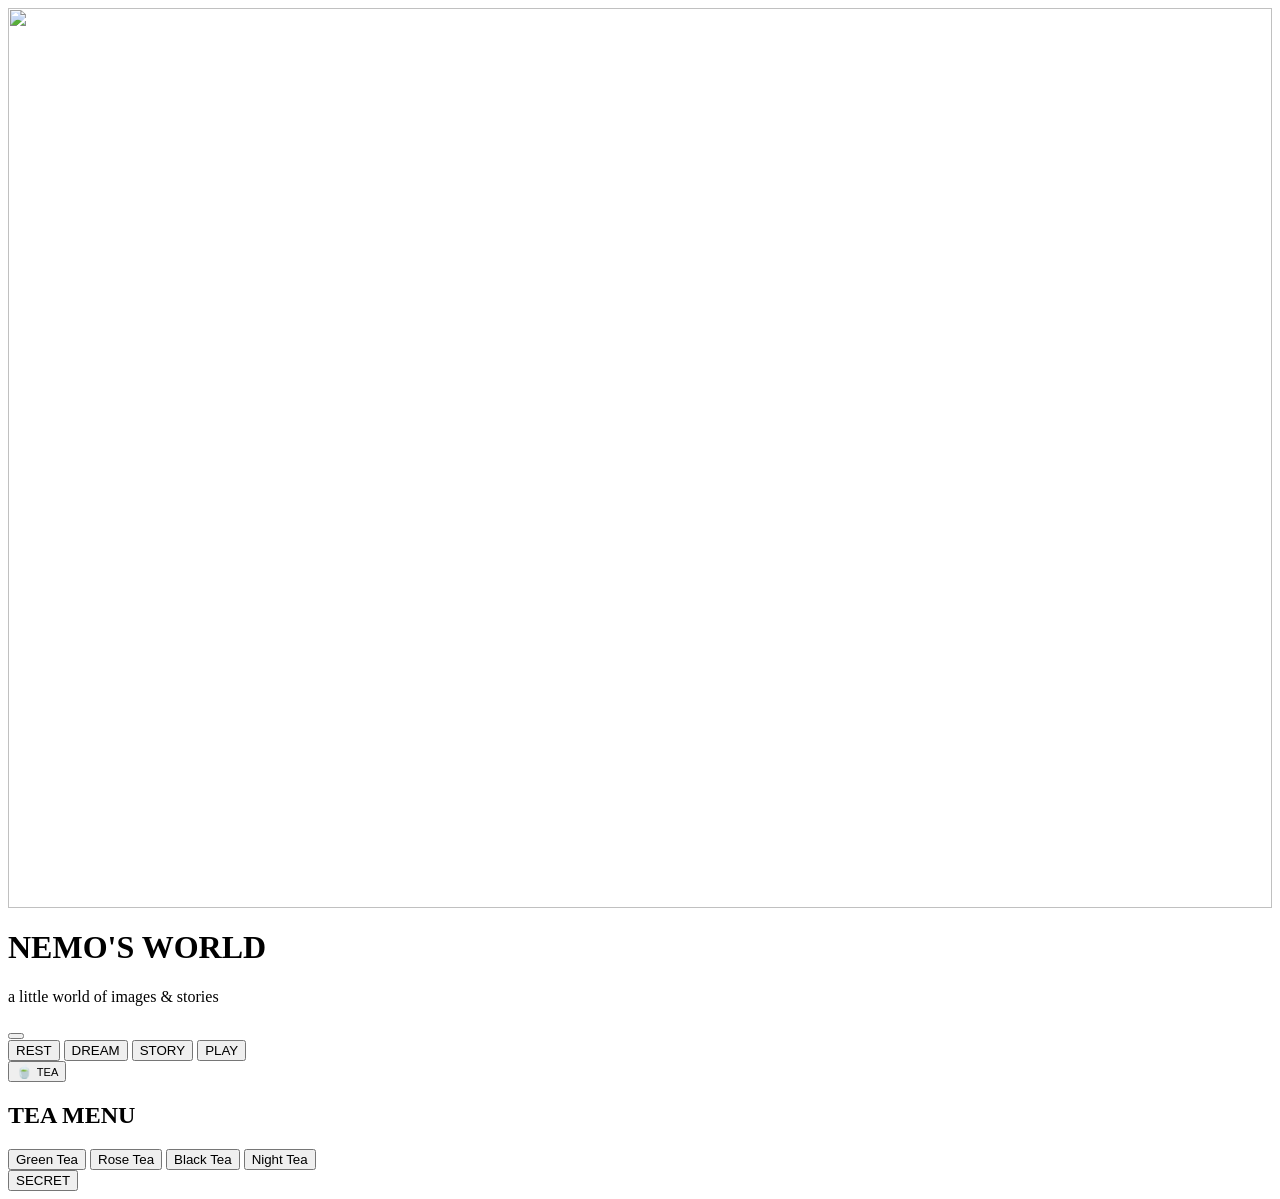
==== index.html @ 345245b6 "Update index.html" ====
<!DOCTYPE html>
<html lang="ko">

<head>
  <meta charset="UTF-8">

  <meta
    name="viewport"
    content="width=device-width, initial-scale=1.0, viewport-fit=cover"
  >

  <title>Nemo's World</title>

  <link rel="stylesheet" href="../style.css">
</head>

<body>

  <main id="main">

    <!-- 낮 / 밤 배경 -->
    <div id="scene">

      <img
        id="day"
        src="https://raw.githubusercontent.com/nemo7925/data-center/refs/heads/main/images/day-test1.PNG"
        alt=""
      >

      <img
        id="night"
        src="https://raw.githubusercontent.com/nemo7925/data-center/refs/heads/main/images/night-test.png"
        alt=""
      >

    </div>


    <!-- 제목 -->
    <div id="title">

      <h1>NEMO'S WORLD</h1>

      <p>
        a little world of images & stories
      </p>

    </div>


    <!-- 별자리 -->
    <button
      id="constellation"
      aria-label="나의 별자리"
    ></button>


    <!-- 메뉴 -->
    <nav id="categories">

      <button
        class="category"
        data-message="REST"
      >
        REST
      </button>

      <button
        class="category"
        data-message="DREAM"
      >
        DREAM
      </button>

      <button
        class="category"
        data-message="STORY"
      >
        STORY
      </button>

      <button
        class="category"
        data-message="PLAY"
      >
        PLAY
      </button>

    </nav>


    <!-- Tea -->
    <button
      id="teaButton"
      aria-label="Tea Menu"
    >

      <span>🍵</span>

      <small>TEA</small>

    </button>


    <!-- Tea 메뉴 -->
    <div id="teaMenu">

      <h2>TEA MENU</h2>

      <button
        class="tea"
        data-tea="GREEN"
      >
        Green Tea
      </button>

      <button
        class="tea"
        data-tea="ROSE"
      >
        Rose Tea
      </button>

      <button
        class="tea"
        data-tea="BLACK"
      >
        Black Tea
      </button>

      <button
        class="tea"
        data-tea="NIGHT"
      >
        Night Tea
      </button>

    </div>


    <!-- Secret -->
    <button id="secret">
      SECRET
    </button>


    <!-- 메시지 -->
    <div id="message"></div>

  </main>


  <script src="../script.js"></script>

</body>

</html>
---- style.css ----
#scene {
  position: relative;

  width: 100%;
  height: 100vh;
  height: 100dvh;

  overflow: hidden;
}

#scene img {
  position: absolute;

  inset: 0;

  width: 100%;
  height: 100%;

  object-fit: contain;

  user-select: none;
  pointer-events: none;

  transition: opacity 1.5s ease;
}

#day {
  opacity: 1;
}

#night {
  opacity: 0;
}
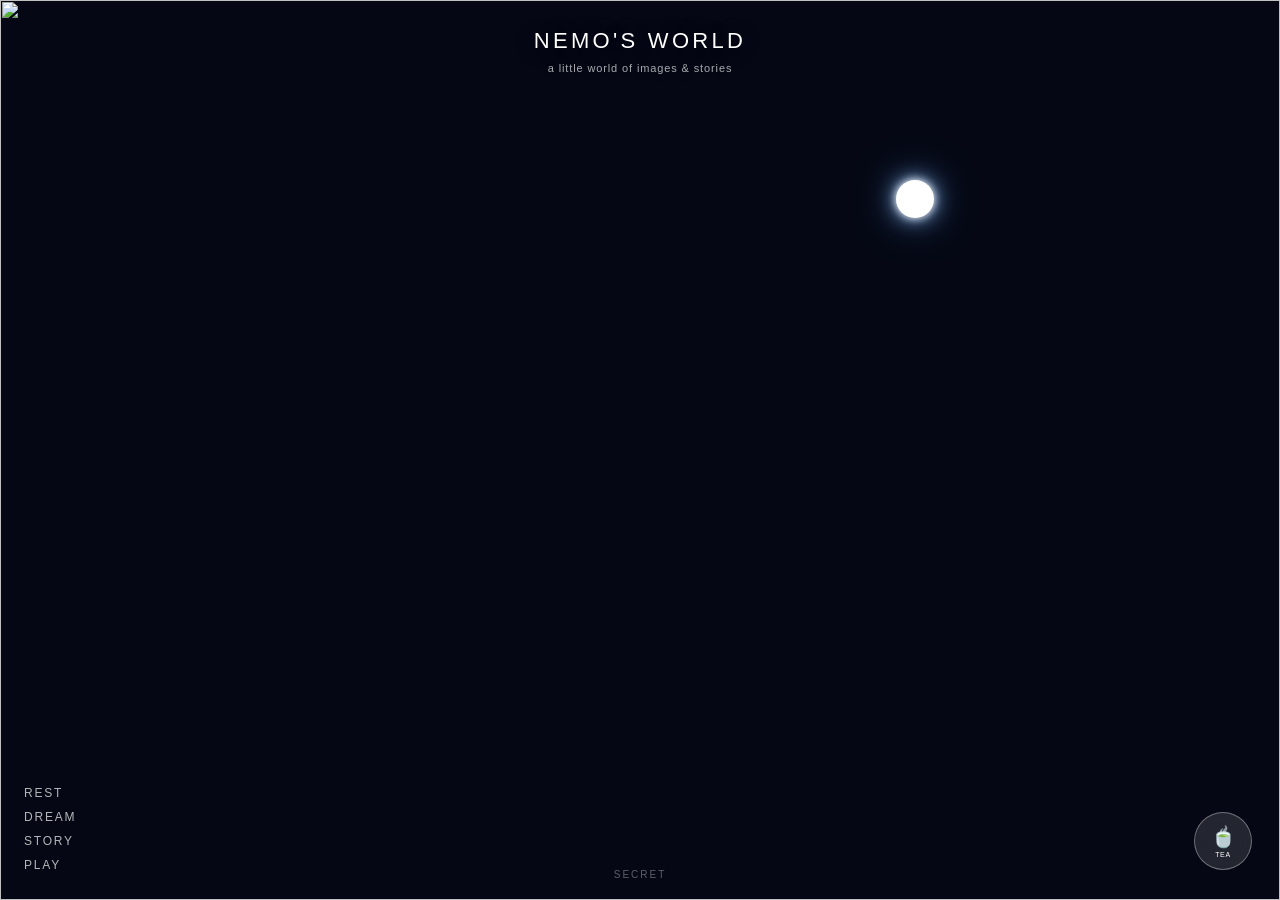
==== commit 11807237: "Update index.html" ====
--- a/index.html
+++ b/index.html
@@ -2,6 +2,7 @@
 <html lang="ko">
 
 <head>
+
   <meta charset="UTF-8">
 
   <meta
@@ -11,14 +12,625 @@
 
   <title>Nemo's World</title>
 
-  <link rel="stylesheet" href="../style.css">
+
+  <style>
+
+    /* ========================================
+       기본
+    ======================================== */
+
+    * {
+      box-sizing: border-box;
+      margin: 0;
+      padding: 0;
+    }
+
+    html,
+    body {
+      width: 100%;
+      height: 100%;
+      overflow: hidden;
+    }
+
+    body {
+      background: #050814;
+      color: white;
+
+      font-family:
+        -apple-system,
+        BlinkMacSystemFont,
+        "Apple SD Gothic Neo",
+        sans-serif;
+    }
+
+
+    /* ========================================
+       메인 화면
+    ======================================== */
+
+    #main {
+
+      position: relative;
+
+      width: 100%;
+
+      height: 100vh;
+      height: 100dvh;
+
+      overflow: hidden;
+
+      touch-action: manipulation;
+    }
+
+
+    /* ========================================
+       낮 / 밤 이미지
+    ======================================== */
+
+    #scene {
+
+      position: absolute;
+
+      inset: 0;
+
+      width: 100%;
+      height: 100%;
+
+      overflow: hidden;
+
+      z-index: 0;
+    }
+
+
+    #scene img {
+
+      position: absolute;
+
+      inset: 0;
+
+      width: 100%;
+      height: 100%;
+
+      /*
+        이미지 전체가 보이도록 설정
+      */
+
+      object-fit: contain;
+
+      object-position: center;
+
+      user-select: none;
+
+      pointer-events: none;
+
+      transition:
+        opacity 1.8s ease;
+    }
+
+
+    /* 낮 */
+
+    #day {
+      opacity: 1;
+    }
+
+
+    /* 밤 */
+
+    #night {
+      opacity: 0;
+    }
+
+
+    /* ========================================
+       사이트 제목
+    ======================================== */
+
+    #title {
+
+      position: absolute;
+
+      top:
+        max(
+          28px,
+          env(safe-area-inset-top)
+        );
+
+      left: 50%;
+
+      transform:
+        translateX(-50%);
+
+      width: 90%;
+
+      text-align: center;
+
+      z-index: 20;
+
+      pointer-events: none;
+
+      text-shadow:
+        0 2px 20px
+        rgba(0, 0, 0, 0.4);
+    }
+
+
+    #title h1 {
+
+      font-size: 22px;
+
+      font-weight: 400;
+
+      letter-spacing: 0.15em;
+    }
+
+
+    #title p {
+
+      margin-top: 8px;
+
+      font-size: 11px;
+
+      opacity: 0.65;
+
+      letter-spacing: 0.08em;
+    }
+
+
+    /* ========================================
+       메뉴
+    ======================================== */
+
+    #categories {
+
+      position: absolute;
+
+      left: 24px;
+
+      bottom:
+        calc(
+          28px +
+          env(safe-area-inset-bottom)
+        );
+
+      display: flex;
+
+      flex-direction: column;
+
+      gap: 10px;
+
+      z-index: 30;
+    }
+
+
+    .category {
+
+      border: none;
+
+      background: none;
+
+      color: white;
+
+      font-size: 12px;
+
+      letter-spacing: 0.15em;
+
+      opacity: 0.7;
+
+      cursor: pointer;
+
+      text-align: left;
+
+      transition:
+        opacity 0.3s ease,
+        transform 0.3s ease;
+    }
+
+
+    .category:hover {
+
+      opacity: 1;
+
+      transform:
+        translateX(5px);
+    }
+
+
+    /* ========================================
+       별자리 버튼
+    ======================================== */
+
+    #constellation {
+
+      position: absolute;
+
+      /*
+        임시 위치
+        나중에 그림에 맞춰 조정
+      */
+
+      top: 20%;
+
+      left: 70%;
+
+      width: 38px;
+
+      height: 38px;
+
+      border: none;
+
+      border-radius: 50%;
+
+      background: white;
+
+      cursor: pointer;
+
+      z-index: 25;
+
+      box-shadow:
+
+        0 0 8px white,
+
+        0 0 20px
+        rgba(150, 200, 255, 0.9),
+
+        0 0 40px
+        rgba(100, 160, 255, 0.6);
+
+      animation:
+        starPulse 3s
+        ease-in-out
+        infinite;
+    }
+
+
+    @keyframes starPulse {
+
+      0%,
+      100% {
+
+        transform:
+          scale(0.8);
+
+        opacity: 0.65;
+      }
+
+      50% {
+
+        transform:
+          scale(1);
+
+        opacity: 1;
+      }
+    }
+
+
+    /* ========================================
+       TEA 버튼
+    ======================================== */
+
+    #teaButton {
+
+      position: absolute;
+
+      right: 28px;
+
+      bottom:
+        calc(
+          30px +
+          env(safe-area-inset-bottom)
+        );
+
+      width: 58px;
+
+      height: 58px;
+
+      border-radius: 50%;
+
+      border:
+        1px solid
+        rgba(255,255,255,0.35);
+
+      background:
+        rgba(255,255,255,0.12);
+
+      color: white;
+
+      backdrop-filter:
+        blur(10px);
+
+      -webkit-backdrop-filter:
+        blur(10px);
+
+      cursor: pointer;
+
+      z-index: 40;
+
+      transition:
+        transform 0.3s ease,
+        background 0.3s ease;
+    }
+
+
+    #teaButton:hover {
+
+      transform:
+        scale(1.08);
+
+      background:
+        rgba(255,255,255,0.2);
+    }
+
+
+    #teaButton span {
+
+      display: block;
+
+      font-size: 20px;
+    }
+
+
+    #teaButton small {
+
+      display: block;
+
+      margin-top: 2px;
+
+      font-size: 7px;
+
+      letter-spacing: 0.1em;
+    }
+
+
+    /* ========================================
+       TEA 메뉴
+    ======================================== */
+
+    #teaMenu {
+
+      position: absolute;
+
+      right: 25px;
+
+      bottom:
+        calc(
+          100px +
+          env(safe-area-inset-bottom)
+        );
+
+      width: 180px;
+
+      padding: 18px;
+
+      border:
+        1px solid
+        rgba(255,255,255,0.2);
+
+      border-radius: 20px;
+
+      background:
+        rgba(10,15,30,0.78);
+
+      backdrop-filter:
+        blur(20px);
+
+      -webkit-backdrop-filter:
+        blur(20px);
+
+      z-index: 50;
+
+      opacity: 0;
+
+      pointer-events: none;
+
+      transform:
+        translateY(15px);
+
+      transition:
+        opacity 0.3s ease,
+        transform 0.3s ease;
+    }
+
+
+    #teaMenu.show {
+
+      opacity: 1;
+
+      pointer-events: auto;
+
+      transform:
+        translateY(0);
+    }
+
+
+    #teaMenu h2 {
+
+      font-size: 13px;
+
+      font-weight: 400;
+
+      letter-spacing: 0.15em;
+
+      margin-bottom: 14px;
+    }
+
+
+    .tea {
+
+      display: block;
+
+      width: 100%;
+
+      padding: 9px 0;
+
+      border: none;
+
+      background: none;
+
+      color: white;
+
+      text-align: left;
+
+      font-size: 12px;
+
+      opacity: 0.7;
+
+      cursor: pointer;
+    }
+
+
+    .tea:hover {
+
+      opacity: 1;
+    }
+
+
+    /* ========================================
+       SECRET
+    ======================================== */
+
+    #secret {
+
+      position: absolute;
+
+      left: 50%;
+
+      bottom:
+        calc(
+          20px +
+          env(safe-area-inset-bottom)
+        );
+
+      transform:
+        translateX(-50%);
+
+      border: none;
+
+      background: none;
+
+      color: white;
+
+      font-size: 10px;
+
+      letter-spacing: 0.2em;
+
+      opacity: 0.35;
+
+      cursor: pointer;
+
+      z-index: 35;
+    }
+
+
+    #secret:hover {
+      opacity: 1;
+    }
+
+
+    /* ========================================
+       메시지
+    ======================================== */
+
+    #message {
+
+      position: absolute;
+
+      top: 50%;
+
+      left: 50%;
+
+      transform:
+        translate(-50%, -50%);
+
+      padding:
+        14px 22px;
+
+      border-radius: 30px;
+
+      background:
+        rgba(255,255,255,0.12);
+
+      backdrop-filter:
+        blur(15px);
+
+      -webkit-backdrop-filter:
+        blur(15px);
+
+      font-size: 13px;
+
+      opacity: 0;
+
+      pointer-events: none;
+
+      z-index: 100;
+
+      transition:
+        opacity 0.5s ease;
+    }
+
+
+    #message.show {
+      opacity: 1;
+    }
+
+
+    /* ========================================
+       모바일
+    ======================================== */
+
+    @media (max-width: 600px) {
+
+      #title h1 {
+        font-size: 18px;
+      }
+
+      #title p {
+        font-size: 10px;
+      }
+
+      #categories {
+
+        left: 18px;
+
+        bottom:
+          calc(
+            25px +
+            env(safe-area-inset-bottom)
+          );
+      }
+
+      #teaButton {
+        right: 18px;
+      }
+
+      #constellation {
+
+        top: 18%;
+
+        left: 68%;
+
+        width: 34px;
+
+        height: 34px;
+      }
+
+    }
+
+  </style>
+
 </head>
 
+
 <body>
 
+
   <main id="main">
 
-    <!-- 낮 / 밤 배경 -->
+
+    <!-- ====================================
+         낮 / 밤 배경
+    ===================================== -->
+
     <div id="scene">
 
       <img
@@ -36,7 +648,10 @@
     </div>
 
 
-    <!-- 제목 -->
+    <!-- ====================================
+         제목
+    ===================================== -->
+
     <div id="title">
 
       <h1>NEMO'S WORLD</h1>
@@ -48,14 +663,20 @@
     </div>
 
 
-    <!-- 별자리 -->
+    <!-- ====================================
+         나의 별자리
+    ===================================== -->
+
     <button
       id="constellation"
       aria-label="나의 별자리"
     ></button>
 
 
-    <!-- 메뉴 -->
+    <!-- ====================================
+         메뉴
+    ===================================== -->
+
     <nav id="categories">
 
       <button
@@ -89,7 +710,10 @@
     </nav>
 
 
-    <!-- Tea -->
+    <!-- ====================================
+         TEA
+    ===================================== -->
+
     <button
       id="teaButton"
       aria-label="Tea Menu"
@@ -102,7 +726,10 @@
     </button>
 
 
-    <!-- Tea 메뉴 -->
+    <!-- ====================================
+         TEA MENU
+    ===================================== -->
+
     <div id="teaMenu">
 
       <h2>TEA MENU</h2>
@@ -138,19 +765,288 @@
     </div>
 
 
-    <!-- Secret -->
+    <!-- ====================================
+         SECRET
+    ===================================== -->
+
     <button id="secret">
       SECRET
     </button>
 
 
-    <!-- 메시지 -->
+    <!-- ====================================
+         메시지
+    ===================================== -->
+
     <div id="message"></div>
 
+
   </main>
 
 
-  <script src="../script.js"></script>
+  <script>
+
+    /* ========================================
+       요소
+    ======================================== */
+
+    const dayImage =
+      document.getElementById("day");
+
+    const nightImage =
+      document.getElementById("night");
+
+    const teaButton =
+      document.getElementById("teaButton");
+
+    const teaMenu =
+      document.getElementById("teaMenu");
+
+    const constellation =
+      document.getElementById("constellation");
+
+    const secret =
+      document.getElementById("secret");
+
+    const message =
+      document.getElementById("message");
+
+
+    /* ========================================
+       낮 / 밤 판단
+    ======================================== */
+
+    function updateSceneByTime() {
+
+      const now =
+        new Date();
+
+      /*
+        방문자의 기기 현지 시간
+
+        06:00 ~ 17:59 → 낮
+        18:00 ~ 05:59 → 밤
+      */
+
+      const hour =
+        now.getHours();
+
+
+      if (
+        hour >= 6 &&
+        hour < 18
+      ) {
+
+        dayImage.style.opacity =
+          "1";
+
+        nightImage.style.opacity =
+          "0";
+
+      }
+
+      else {
+
+        dayImage.style.opacity =
+          "0";
+
+        nightImage.style.opacity =
+          "1";
+
+      }
+
+    }
+
+
+    /*
+      페이지가 열릴 때 실행
+    */
+
+    updateSceneByTime();
+
+
+    /*
+      사이트를 켜놓은 상태에서도
+      시간이 바뀌면 자동 변경
+    */
+
+    setInterval(
+      updateSceneByTime,
+      60000
+    );
+
+
+    /* ========================================
+       TEA 메뉴
+    ======================================== */
+
+    teaButton.addEventListener(
+      "click",
+      function(event) {
+
+        event.stopPropagation();
+
+        teaMenu.classList.toggle(
+          "show"
+        );
+
+      }
+    );
+
+
+    /* ========================================
+       TEA 선택
+    ======================================== */
+
+    document
+      .querySelectorAll(".tea")
+      .forEach(
+        function(tea) {
+
+          tea.addEventListener(
+            "click",
+            function() {
+
+              const teaName =
+                tea.dataset.tea;
+
+              showMessage(
+                teaName +
+                " TEA를 선택했어요 ☕"
+              );
+
+              teaMenu.classList.remove(
+                "show"
+              );
+
+            }
+          );
+
+        }
+      );
+
+
+    /* ========================================
+       나의 별자리 이동
+    ======================================== */
+
+    constellation.addEventListener(
+      "click",
+      function() {
+
+        window.location.href =
+          "constellation/";
+
+      }
+    );
+
+
+    /* ========================================
+       메뉴
+    ======================================== */
+
+    document
+      .querySelectorAll(".category")
+      .forEach(
+        function(category) {
+
+          category.addEventListener(
+            "click",
+            function() {
+
+              showMessage(
+                category.dataset.message
+              );
+
+            }
+          );
+
+        }
+      );
+
+
+    /* ========================================
+       SECRET
+    ======================================== */
+
+    secret.addEventListener(
+      "click",
+      function() {
+
+        showMessage(
+          "아직 아무도 발견하지 못한 곳이에요."
+        );
+
+      }
+    );
+
+
+    /* ========================================
+       메시지
+    ======================================== */
+
+    let messageTimer;
+
+
+    function showMessage(text) {
+
+      message.textContent =
+        text;
+
+      message.classList.add(
+        "show"
+      );
+
+
+      clearTimeout(
+        messageTimer
+      );
+
+
+      messageTimer =
+        setTimeout(
+          function() {
+
+            message.classList.remove(
+              "show"
+            );
+
+          },
+          1800
+        );
+
+    }
+
+
+    /* ========================================
+       화면 바깥 클릭
+       → TEA 메뉴 닫기
+    ======================================== */
+
+    document
+      .getElementById("main")
+      .addEventListener(
+        "click",
+        function(event) {
+
+          if (
+            !teaMenu.contains(
+              event.target
+            ) &&
+            event.target !== teaButton
+          ) {
+
+            teaMenu.classList.remove(
+              "show"
+            );
+
+          }
+
+        }
+      );
+
+  </script>
+
 
 </body>
 
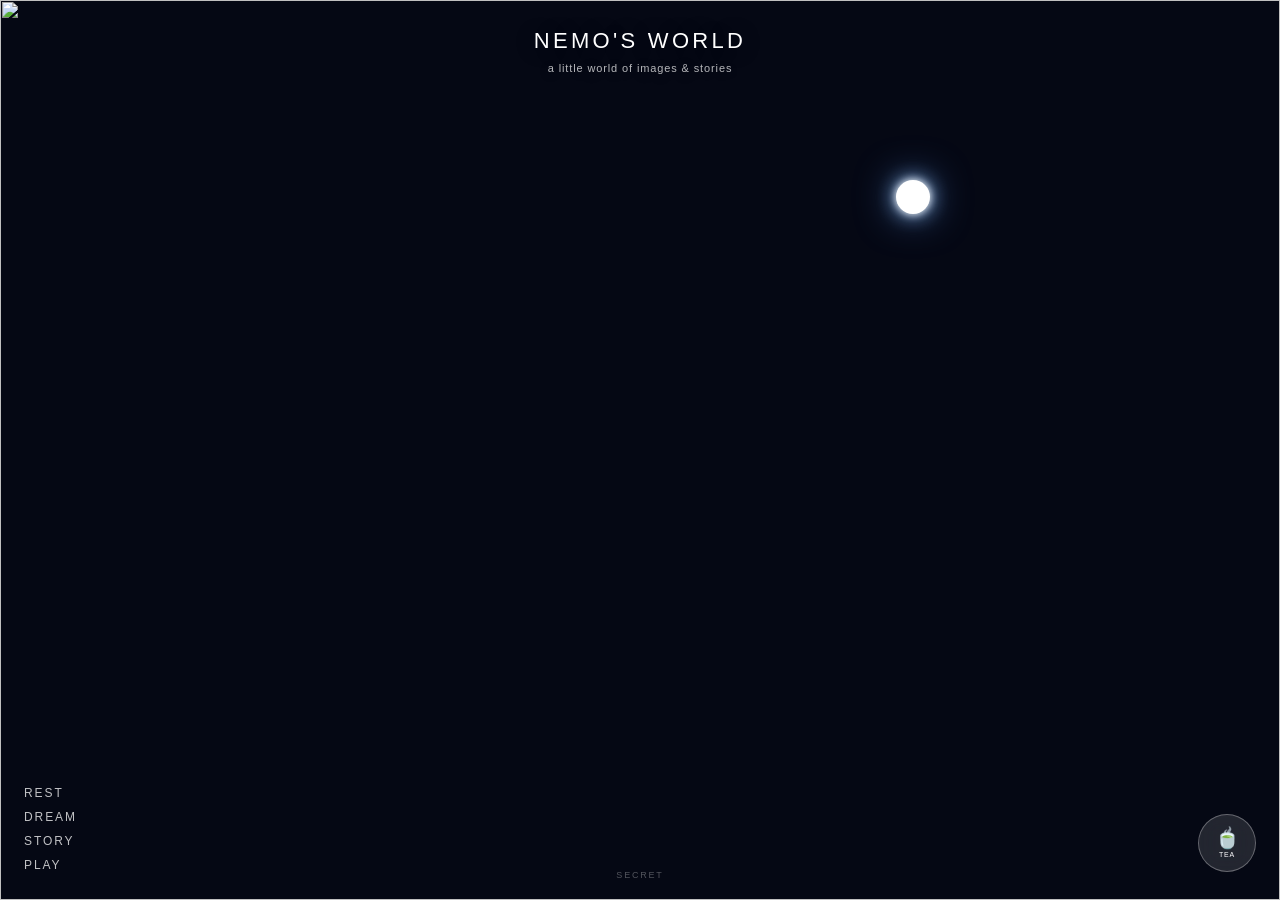
==== commit e74abd58: "Update index.html" ====
--- a/index.html
+++ b/index.html
@@ -2,7 +2,6 @@
 <html lang="ko">
 
 <head>
-
   <meta charset="UTF-8">
 
   <meta
@@ -12,12 +11,11 @@
 
   <title>Nemo's World</title>
 
-
   <style>
 
-    /* ========================================
+    /* ================================
        기본
-    ======================================== */
+    ================================= */
 
     * {
       box-sizing: border-box;
@@ -33,42 +31,39 @@
     }
 
     body {
-      background: #050814;
-      color: white;
-
       font-family:
         -apple-system,
         BlinkMacSystemFont,
         "Apple SD Gothic Neo",
         sans-serif;
-    }
-
-
-    /* ========================================
-       메인 화면
-    ======================================== */
+
+      background: #050814;
+      color: white;
+    }
+
+
+    /* ================================
+       메인
+    ================================= */
 
     #main {
-
       position: relative;
 
       width: 100%;
-
       height: 100vh;
       height: 100dvh;
 
       overflow: hidden;
 
-      touch-action: manipulation;
-    }
-
-
-    /* ========================================
-       낮 / 밤 이미지
-    ======================================== */
+      background: #050814;
+    }
+
+
+    /* ================================
+       배경 이미지
+    ================================= */
 
     #scene {
-
       position: absolute;
 
       inset: 0;
@@ -83,7 +78,6 @@
 
 
     #scene img {
-
       position: absolute;
 
       inset: 0;
@@ -92,19 +86,24 @@
       height: 100%;
 
       /*
-        이미지 전체가 보이도록 설정
+        화면을 빈틈없이 채움
+        화면 비율이 다르면
+        이미지 일부가 잘릴 수 있음
       */
 
-      object-fit: contain;
-
-      object-position: center;
+      object-fit: cover;
+
+      object-position: center center;
+
+      display: block;
 
       user-select: none;
+      -webkit-user-select: none;
 
       pointer-events: none;
 
       transition:
-        opacity 1.8s ease;
+        opacity 1.5s ease;
     }
 
 
@@ -122,12 +121,11 @@
     }
 
 
-    /* ========================================
-       사이트 제목
-    ======================================== */
+    /* ================================
+       상단 제목
+    ================================= */
 
     #title {
-
       position: absolute;
 
       top:
@@ -151,12 +149,11 @@
 
       text-shadow:
         0 2px 20px
-        rgba(0, 0, 0, 0.4);
+        rgba(0, 0, 0, 0.45);
     }
 
 
     #title h1 {
-
       font-size: 22px;
 
       font-weight: 400;
@@ -166,23 +163,21 @@
 
 
     #title p {
-
       margin-top: 8px;
 
       font-size: 11px;
 
-      opacity: 0.65;
-
       letter-spacing: 0.08em;
-    }
-
-
-    /* ========================================
-       메뉴
-    ======================================== */
-
-    #categories {
-
+
+      opacity: 0.7;
+    }
+
+
+    /* ================================
+       왼쪽 메뉴
+    ================================= */
+
+    #menu {
       position: absolute;
 
       left: 24px;
@@ -203,32 +198,34 @@
     }
 
 
-    .category {
-
+    .menu-item {
       border: none;
 
-      background: none;
+      padding: 0;
+
+      background: transparent;
 
       color: white;
 
+      font-family: inherit;
+
       font-size: 12px;
 
-      letter-spacing: 0.15em;
-
-      opacity: 0.7;
+      letter-spacing: 0.16em;
+
+      text-align: left;
+
+      opacity: 0.75;
 
       cursor: pointer;
 
-      text-align: left;
-
       transition:
-        opacity 0.3s ease,
-        transform 0.3s ease;
-    }
-
-
-    .category:hover {
-
+        opacity 0.25s ease,
+        transform 0.25s ease;
+    }
+
+
+    .menu-item:hover {
       opacity: 1;
 
       transform:
@@ -236,26 +233,32 @@
     }
 
 
-    /* ========================================
+    .menu-item:active {
+      transform:
+        translateX(3px)
+        scale(0.97);
+    }
+
+
+    /* ================================
        별자리 버튼
-    ======================================== */
+    ================================= */
 
     #constellation {
-
       position: absolute;
 
       /*
-        임시 위치
-        나중에 그림에 맞춰 조정
+        배경 그림에 맞춰
+        나중에 위치를 조정하면 됨
       */
 
       top: 20%;
-
       left: 70%;
 
-      width: 38px;
-
-      height: 38px;
+      width: 34px;
+      height: 34px;
+
+      padding: 0;
 
       border: none;
 
@@ -263,19 +266,16 @@
 
       background: white;
 
+      box-shadow:
+        0 0 8px white,
+        0 0 20px
+        rgba(150, 200, 255, 0.95),
+        0 0 40px
+        rgba(100, 160, 255, 0.7);
+
       cursor: pointer;
 
       z-index: 25;
-
-      box-shadow:
-
-        0 0 8px white,
-
-        0 0 20px
-        rgba(150, 200, 255, 0.9),
-
-        0 0 40px
-        rgba(100, 160, 255, 0.6);
 
       animation:
         starPulse 3s
@@ -288,128 +288,125 @@
 
       0%,
       100% {
-
-        transform:
-          scale(0.8);
-
+        transform: scale(0.8);
         opacity: 0.65;
       }
 
       50% {
-
-        transform:
-          scale(1);
-
+        transform: scale(1);
         opacity: 1;
       }
-    }
-
-
-    /* ========================================
+
+    }
+
+
+    /* ================================
        TEA 버튼
-    ======================================== */
-
-    #teaButton {
-
+    ================================= */
+
+    #tea-button {
       position: absolute;
 
-      right: 28px;
+      right: 24px;
 
       bottom:
         calc(
-          30px +
+          28px +
           env(safe-area-inset-bottom)
         );
 
       width: 58px;
-
       height: 58px;
 
       border-radius: 50%;
 
       border:
         1px solid
-        rgba(255,255,255,0.35);
+        rgba(255, 255, 255, 0.3);
 
       background:
-        rgba(255,255,255,0.12);
+        rgba(255, 255, 255, 0.12);
 
       color: white;
 
+      font-family: inherit;
+
       backdrop-filter:
-        blur(10px);
+        blur(12px);
 
       -webkit-backdrop-filter:
-        blur(10px);
+        blur(12px);
 
       cursor: pointer;
 
       z-index: 40;
 
       transition:
-        transform 0.3s ease,
-        background 0.3s ease;
-    }
-
-
-    #teaButton:hover {
-
-      transform:
-        scale(1.08);
+        transform 0.25s ease,
+        background 0.25s ease;
+    }
+
+
+    #tea-button:hover {
+      transform: scale(1.08);
 
       background:
-        rgba(255,255,255,0.2);
-    }
-
-
-    #teaButton span {
-
+        rgba(255, 255, 255, 0.2);
+    }
+
+
+    #tea-button:active {
+      transform: scale(0.95);
+    }
+
+
+    #tea-button .cup {
       display: block;
 
       font-size: 20px;
-    }
-
-
-    #teaButton small {
-
+
+      line-height: 20px;
+    }
+
+
+    #tea-button .label {
       display: block;
 
-      margin-top: 2px;
+      margin-top: 3px;
 
       font-size: 7px;
 
-      letter-spacing: 0.1em;
-    }
-
-
-    /* ========================================
+      letter-spacing: 0.12em;
+    }
+
+
+    /* ================================
        TEA 메뉴
-    ======================================== */
-
-    #teaMenu {
-
+    ================================= */
+
+    #tea-menu {
       position: absolute;
 
-      right: 25px;
+      right: 24px;
 
       bottom:
         calc(
-          100px +
+          98px +
           env(safe-area-inset-bottom)
         );
 
-      width: 180px;
+      width: 190px;
 
       padding: 18px;
 
       border:
         1px solid
-        rgba(255,255,255,0.2);
+        rgba(255, 255, 255, 0.2);
 
       border-radius: 20px;
 
       background:
-        rgba(10,15,30,0.78);
+        rgba(8, 12, 25, 0.78);
 
       backdrop-filter:
         blur(20px);
@@ -421,20 +418,24 @@
 
       opacity: 0;
 
+      visibility: hidden;
+
       pointer-events: none;
 
       transform:
-        translateY(15px);
+        translateY(12px);
 
       transition:
-        opacity 0.3s ease,
-        transform 0.3s ease;
-    }
-
-
-    #teaMenu.show {
-
+        opacity 0.25s ease,
+        transform 0.25s ease,
+        visibility 0.25s ease;
+    }
+
+
+    #tea-menu.open {
       opacity: 1;
+
+      visibility: visible;
 
       pointer-events: auto;
 
@@ -443,20 +444,18 @@
     }
 
 
-    #teaMenu h2 {
+    #tea-menu h2 {
+      margin-bottom: 12px;
 
       font-size: 13px;
 
       font-weight: 400;
 
-      letter-spacing: 0.15em;
-
-      margin-bottom: 14px;
-    }
-
-
-    .tea {
-
+      letter-spacing: 0.16em;
+    }
+
+
+    .tea-item {
       display: block;
 
       width: 100%;
@@ -465,32 +464,81 @@
 
       border: none;
 
-      background: none;
+      background: transparent;
 
       color: white;
 
+      font-family: inherit;
+
+      font-size: 12px;
+
       text-align: left;
 
-      font-size: 12px;
-
       opacity: 0.7;
 
       cursor: pointer;
     }
 
 
-    .tea:hover {
-
+    .tea-item:hover {
       opacity: 1;
     }
 
 
-    /* ========================================
+    /* ================================
+       메시지
+    ================================= */
+
+    #message {
+      position: absolute;
+
+      left: 50%;
+      top: 50%;
+
+      transform:
+        translate(-50%, -50%);
+
+      padding:
+        13px 21px;
+
+      border-radius: 30px;
+
+      background:
+        rgba(255, 255, 255, 0.14);
+
+      backdrop-filter:
+        blur(15px);
+
+      -webkit-backdrop-filter:
+        blur(15px);
+
+      color: white;
+
+      font-size: 13px;
+
+      white-space: nowrap;
+
+      opacity: 0;
+
+      pointer-events: none;
+
+      z-index: 100;
+
+      transition:
+        opacity 0.5s ease;
+    }
+
+
+    #message.show {
+      opacity: 1;
+    }
+
+
+    /* ================================
        SECRET
-    ======================================== */
+    ================================= */
 
     #secret {
-
       position: absolute;
 
       left: 50%;
@@ -506,15 +554,17 @@
 
       border: none;
 
-      background: none;
+      background: transparent;
 
       color: white;
 
-      font-size: 10px;
+      font-family: inherit;
+
+      font-size: 9px;
 
       letter-spacing: 0.2em;
 
-      opacity: 0.35;
+      opacity: 0.3;
 
       cursor: pointer;
 
@@ -523,95 +573,108 @@
 
 
     #secret:hover {
-      opacity: 1;
-    }
-
-
-    /* ========================================
-       메시지
-    ======================================== */
-
-    #message {
-
-      position: absolute;
-
-      top: 50%;
-
-      left: 50%;
-
-      transform:
-        translate(-50%, -50%);
-
-      padding:
-        14px 22px;
-
-      border-radius: 30px;
-
-      background:
-        rgba(255,255,255,0.12);
-
-      backdrop-filter:
-        blur(15px);
-
-      -webkit-backdrop-filter:
-        blur(15px);
-
-      font-size: 13px;
-
-      opacity: 0;
-
-      pointer-events: none;
-
-      z-index: 100;
-
-      transition:
-        opacity 0.5s ease;
-    }
-
-
-    #message.show {
-      opacity: 1;
-    }
-
-
-    /* ========================================
+      opacity: 0.9;
+    }
+
+
+    /* ================================
        모바일
-    ======================================== */
+    ================================= */
 
     @media (max-width: 600px) {
+
+      #title {
+        top:
+          max(
+            22px,
+            env(safe-area-inset-top)
+          );
+      }
+
 
       #title h1 {
         font-size: 18px;
       }
 
+
       #title p {
         font-size: 10px;
       }
 
-      #categories {
-
+
+      #menu {
         left: 18px;
 
         bottom:
           calc(
-            25px +
+            22px +
             env(safe-area-inset-bottom)
           );
       }
 
-      #teaButton {
+
+      #tea-button {
         right: 18px;
-      }
+
+        bottom:
+          calc(
+            22px +
+            env(safe-area-inset-bottom)
+          );
+      }
+
+
+      #tea-menu {
+        right: 18px;
+
+        bottom:
+          calc(
+            92px +
+            env(safe-area-inset-bottom)
+          );
+      }
+
 
       #constellation {
+        width: 30px;
+        height: 30px;
 
         top: 18%;
-
         left: 68%;
-
-        width: 34px;
-
-        height: 34px;
+      }
+
+
+      #secret {
+        display: none;
+      }
+
+    }
+
+
+    /* ================================
+       아주 작은 화면
+    ================================= */
+
+    @media (max-height: 600px) {
+
+      #title h1 {
+        font-size: 17px;
+      }
+
+
+      #title p {
+        display: none;
+      }
+
+
+      #menu {
+        gap: 7px;
+      }
+
+
+      #tea-button {
+        width: 50px;
+        height: 50px;
       }
 
     }
@@ -627,9 +690,9 @@
   <main id="main">
 
 
-    <!-- ====================================
-         낮 / 밤 배경
-    ===================================== -->
+    <!-- ================================
+         배경
+    ================================= -->
 
     <div id="scene">
 
@@ -648,61 +711,69 @@
     </div>
 
 
-    <!-- ====================================
+    <!-- ================================
          제목
-    ===================================== -->
-
-    <div id="title">
+    ================================= -->
+
+    <header id="title">
 
       <h1>NEMO'S WORLD</h1>
 
       <p>
-        a little world of images & stories
+        a little world of images &amp; stories
       </p>
 
-    </div>
-
-
-    <!-- ====================================
-         나의 별자리
-    ===================================== -->
+    </header>
+
+
+    <!-- ================================
+         별자리
+    ================================= -->
 
     <button
       id="constellation"
+      type="button"
       aria-label="나의 별자리"
     ></button>
 
 
-    <!-- ====================================
+    <!-- ================================
          메뉴
-    ===================================== -->
-
-    <nav id="categories">
+    ================================= -->
+
+    <nav id="menu">
 
       <button
-        class="category"
+        class="menu-item"
         data-message="REST"
+        type="button"
       >
         REST
       </button>
 
+
       <button
-        class="category"
+        class="menu-item"
         data-message="DREAM"
+        type="button"
       >
         DREAM
       </button>
 
+
       <button
-        class="category"
+        class="menu-item"
         data-message="STORY"
+        type="button"
       >
         STORY
       </button>
 
+
       <button
-        class="category"
+        class="menu-item"
         data-message="PLAY"
+        type="button"
       >
         PLAY
       </button>
@@ -710,73 +781,85 @@
     </nav>
 
 
-    <!-- ====================================
+    <!-- ================================
          TEA
-    ===================================== -->
+    ================================= -->
 
     <button
-      id="teaButton"
+      id="tea-button"
+      type="button"
       aria-label="Tea Menu"
     >
 
-      <span>🍵</span>
-
-      <small>TEA</small>
+      <span class="cup">🍵</span>
+
+      <span class="label">TEA</span>
 
     </button>
 
 
-    <!-- ====================================
-         TEA MENU
-    ===================================== -->
-
-    <div id="teaMenu">
+    <!-- ================================
+         TEA 메뉴
+    ================================= -->
+
+    <section id="tea-menu">
 
       <h2>TEA MENU</h2>
 
+
       <button
-        class="tea"
-        data-tea="GREEN"
+        class="tea-item"
+        data-tea="GREEN TEA"
+        type="button"
       >
         Green Tea
       </button>
 
+
       <button
-        class="tea"
-        data-tea="ROSE"
+        class="tea-item"
+        data-tea="ROSE TEA"
+        type="button"
       >
         Rose Tea
       </button>
 
+
       <button
-        class="tea"
-        data-tea="BLACK"
+        class="tea-item"
+        data-tea="BLACK TEA"
+        type="button"
       >
         Black Tea
       </button>
 
+
       <button
-        class="tea"
-        data-tea="NIGHT"
+        class="tea-item"
+        data-tea="NIGHT TEA"
+        type="button"
       >
         Night Tea
       </button>
 
-    </div>
-
-
-    <!-- ====================================
+    </section>
+
+
+    <!-- ================================
          SECRET
-    ===================================== -->
-
-    <button id="secret">
+    ================================= -->
+
+    <button
+      id="secret"
+      type="button"
+    >
       SECRET
     </button>
 
 
-    <!-- ====================================
+    <!-- ================================
          메시지
-    ===================================== -->
+    ================================= -->
 
     <div id="message"></div>
 
@@ -786,9 +869,9 @@
 
   <script>
 
-    /* ========================================
+    /* =================================
        요소
-    ======================================== */
+    ================================= */
 
     const dayImage =
       document.getElementById("day");
@@ -796,62 +879,61 @@
     const nightImage =
       document.getElementById("night");
 
-    const teaButton =
-      document.getElementById("teaButton");
-
-    const teaMenu =
-      document.getElementById("teaMenu");
-
     const constellation =
       document.getElementById("constellation");
 
-    const secret =
-      document.getElementById("secret");
+    const teaButton =
+      document.getElementById("tea-button");
+
+    const teaMenu =
+      document.getElementById("tea-menu");
 
     const message =
       document.getElementById("message");
 
-
-    /* ========================================
-       낮 / 밤 판단
-    ======================================== */
-
-    function updateSceneByTime() {
+    const main =
+      document.getElementById("main");
+
+
+    /* =================================
+       낮 / 밤
+    ================================= */
+
+    function updateDayNight() {
 
       const now =
         new Date();
 
-      /*
-        방문자의 기기 현지 시간
-
-        06:00 ~ 17:59 → 낮
-        18:00 ~ 05:59 → 밤
-      */
-
       const hour =
         now.getHours();
 
 
-      if (
+      /*
+        06:00 ~ 17:59
+        → 낮
+
+        18:00 ~ 05:59
+        → 밤
+      */
+
+      const isDay =
         hour >= 6 &&
-        hour < 18
-      ) {
-
-        dayImage.style.opacity =
-          "1";
-
-        nightImage.style.opacity =
-          "0";
+        hour < 18;
+
+
+      if (isDay) {
+
+        dayImage.style.opacity = "1";
+
+        nightImage.style.opacity = "0";
 
       }
 
       else {
 
-        dayImage.style.opacity =
-          "0";
-
-        nightImage.style.opacity =
-          "1";
+        dayImage.style.opacity = "0";
+
+        nightImage.style.opacity = "1";
 
       }
 
@@ -859,26 +941,40 @@
 
 
     /*
-      페이지가 열릴 때 실행
+      처음 실행
     */
 
-    updateSceneByTime();
+    updateDayNight();
 
 
     /*
-      사이트를 켜놓은 상태에서도
-      시간이 바뀌면 자동 변경
+      1분마다 시간 확인
     */
 
     setInterval(
-      updateSceneByTime,
+      updateDayNight,
       60000
     );
 
 
-    /* ========================================
-       TEA 메뉴
-    ======================================== */
+    /* =================================
+       별자리 이동
+    ================================= */
+
+    constellation.addEventListener(
+      "click",
+      function() {
+
+        window.location.href =
+          "constellation/";
+
+      }
+    );
+
+
+    /* =================================
+       TEA 열기 / 닫기
+    ================================= */
 
     teaButton.addEventListener(
       "click",
@@ -887,36 +983,62 @@
         event.stopPropagation();
 
         teaMenu.classList.toggle(
-          "show"
+          "open"
         );
 
       }
     );
 
 
-    /* ========================================
+    /* =================================
        TEA 선택
-    ======================================== */
+    ================================= */
 
     document
-      .querySelectorAll(".tea")
+      .querySelectorAll(".tea-item")
       .forEach(
-        function(tea) {
-
-          tea.addEventListener(
+        function(item) {
+
+          item.addEventListener(
+            "click",
+            function(event) {
+
+              event.stopPropagation();
+
+              const tea =
+                item.dataset.tea;
+
+              showMessage(
+                tea +
+                "를 선택했어요."
+              );
+
+              teaMenu.classList.remove(
+                "open"
+              );
+
+            }
+          );
+
+        }
+      );
+
+
+    /* =================================
+       메뉴
+    ================================= */
+
+    document
+      .querySelectorAll(".menu-item")
+      .forEach(
+        function(item) {
+
+          item.addEventListener(
             "click",
             function() {
 
-              const teaName =
-                tea.dataset.tea;
-
               showMessage(
-                teaName +
-                " TEA를 선택했어요 ☕"
-              );
-
-              teaMenu.classList.remove(
-                "show"
+                item.dataset.message
               );
 
             }
@@ -926,48 +1048,9 @@
       );
 
 
-    /* ========================================
-       나의 별자리 이동
-    ======================================== */
-
-    constellation.addEventListener(
-      "click",
-      function() {
-
-        window.location.href =
-          "constellation/";
-
-      }
-    );
-
-
-    /* ========================================
-       메뉴
-    ======================================== */
-
-    document
-      .querySelectorAll(".category")
-      .forEach(
-        function(category) {
-
-          category.addEventListener(
-            "click",
-            function() {
-
-              showMessage(
-                category.dataset.message
-              );
-
-            }
-          );
-
-        }
-      );
-
-
-    /* ========================================
+    /* =================================
        SECRET
-    ======================================== */
+    ================================= */
 
     secret.addEventListener(
       "click",
@@ -981,9 +1064,35 @@
     );
 
 
-    /* ========================================
+    /* =================================
+       화면 클릭
+       → TEA 닫기
+    ================================= */
+
+    main.addEventListener(
+      "click",
+      function(event) {
+
+        if (
+          event.target !== teaButton &&
+          !teaMenu.contains(
+            event.target
+          )
+        ) {
+
+          teaMenu.classList.remove(
+            "open"
+          );
+
+        }
+
+      }
+    );
+
+
+    /* =================================
        메시지
-    ======================================== */
+    ================================= */
 
     let messageTimer;
 
@@ -1017,34 +1126,6 @@
 
     }
 
-
-    /* ========================================
-       화면 바깥 클릭
-       → TEA 메뉴 닫기
-    ======================================== */
-
-    document
-      .getElementById("main")
-      .addEventListener(
-        "click",
-        function(event) {
-
-          if (
-            !teaMenu.contains(
-              event.target
-            ) &&
-            event.target !== teaButton
-          ) {
-
-            teaMenu.classList.remove(
-              "show"
-            );
-
-          }
-
-        }
-      );
-
   </script>
 
 
